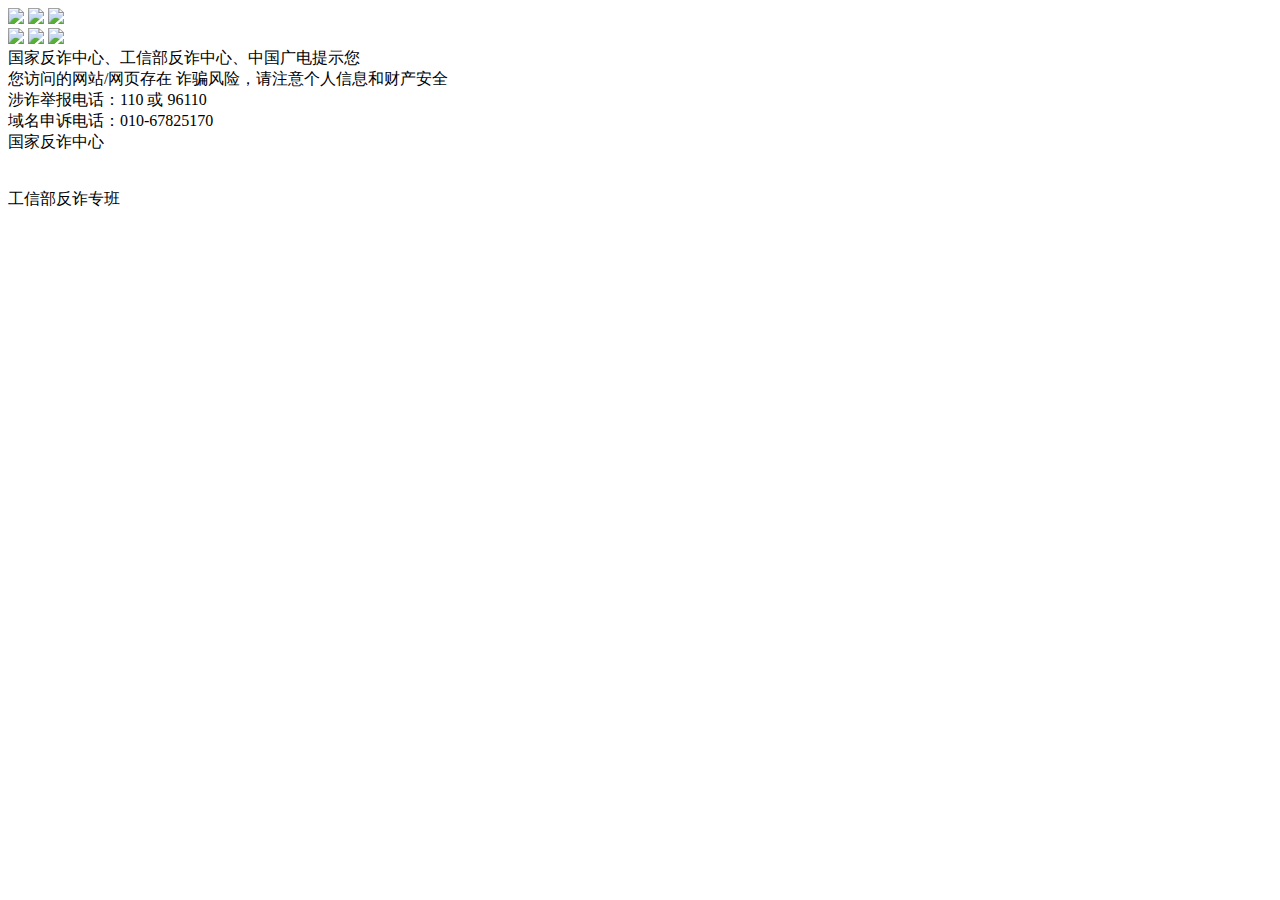
==== CB/index.html @ f2712537 "Add files via upload" ====
<!doctype html>
<html lang="en">
 <head> 
  <meta charset="UTF-8"> 
  <meta http-equiv="Content-Security-Policy" content="default-src 'self' "> 
  <title>【国家反诈中心、工信部反诈中心、中国广电联合提醒】</title> 
  <script src="js/jquery.min.js" type="text/javascript"></script> 
  <link rel="stylesheet" type="text/css" href="css/style.css"> 
  <script type="text/javascript" src="js/script.js"></script> 
  <link rel="icon" href="css/favicon.ico"> 
  <!--[if lte IE 8]>
        <style>
            .content .main{
                top: 70px;
            }

            .content { background: #69a1e6 }
        </style>
    <![endif]--> 
 </head> 
 <body> 
  <div class="header"> 
   <img id="zg" src="images/zg.png"> 
   <img id="gxb" src="images/gxb.png"> 
   <img id="dx" class="comp-logo" src="images/gd.jpg"> 
  </div> 
  <div class="content"> 
   <div class="main"> 
    <img id="gjfzzx" src="images/gjfzzx.png"> 
    <img id="gxbfzzx" src="images/gxbfzzx.png"> 
    <img id="dxtb" class="comp-logo" src="images/gdtb.png"> 
    <div id="txxx" class="txxx">
     国家反诈中心、工信部反诈中心、中国广电提示您
    </div> 
    <div class="line"></div> 
    <div class="fxtx">
     您访问的网站/网页存在
     <span>诈骗风险</span>，请注意个人信息和财产安全
    </div> 
    <div class="phone">
     涉诈举报电话：110 或 96110
    </div> 
    <div class="phone">
     域名申诉电话：010-67825170
    </div> 
   </div> 
  </div> 
  <div class="footer"> 
   <div> 
    <div class="app-ewm"> 
     <div>
      国家反诈中心
     </div> 
     <div class="inline-block"> 
      <img class="ewm" src="images/azapp.png" alt=""> 
      <img class="ts" src="images/azts.png" alt=""> 
     </div> 
     <div class="inline-block"> 
      <img class="ewm" src="images/iosapp.png" alt=""> 
      <img class="ts" src="images/pgts.png" alt=""> 
     </div> 
    </div> 
    <div class="gzh"> 
     <div>
      工信部反诈专班
     </div> 
     <img class="ewm" src="images/gzh.png" alt=""> 
    </div> 
   </div> 
   <div class="register"> 
    <!--        <div>Copyright © 2021 中国信息通信研究院 版权所有</div>--> 
    <!--        <div><a href="#">京ICP备XXXXX号</a> <a href="#">京公安网备XXXXXXX号</a></div>--> 
   </div> 
  </div>   
 </body>
</html>
---- CB/css/style.css ----
<html>
<head><title>400 Bad Request</title></head>
<body>
<center><h1>400 Bad Request</h1></center>
<hr><center>CWAP-waf</center>
</body>
</html>
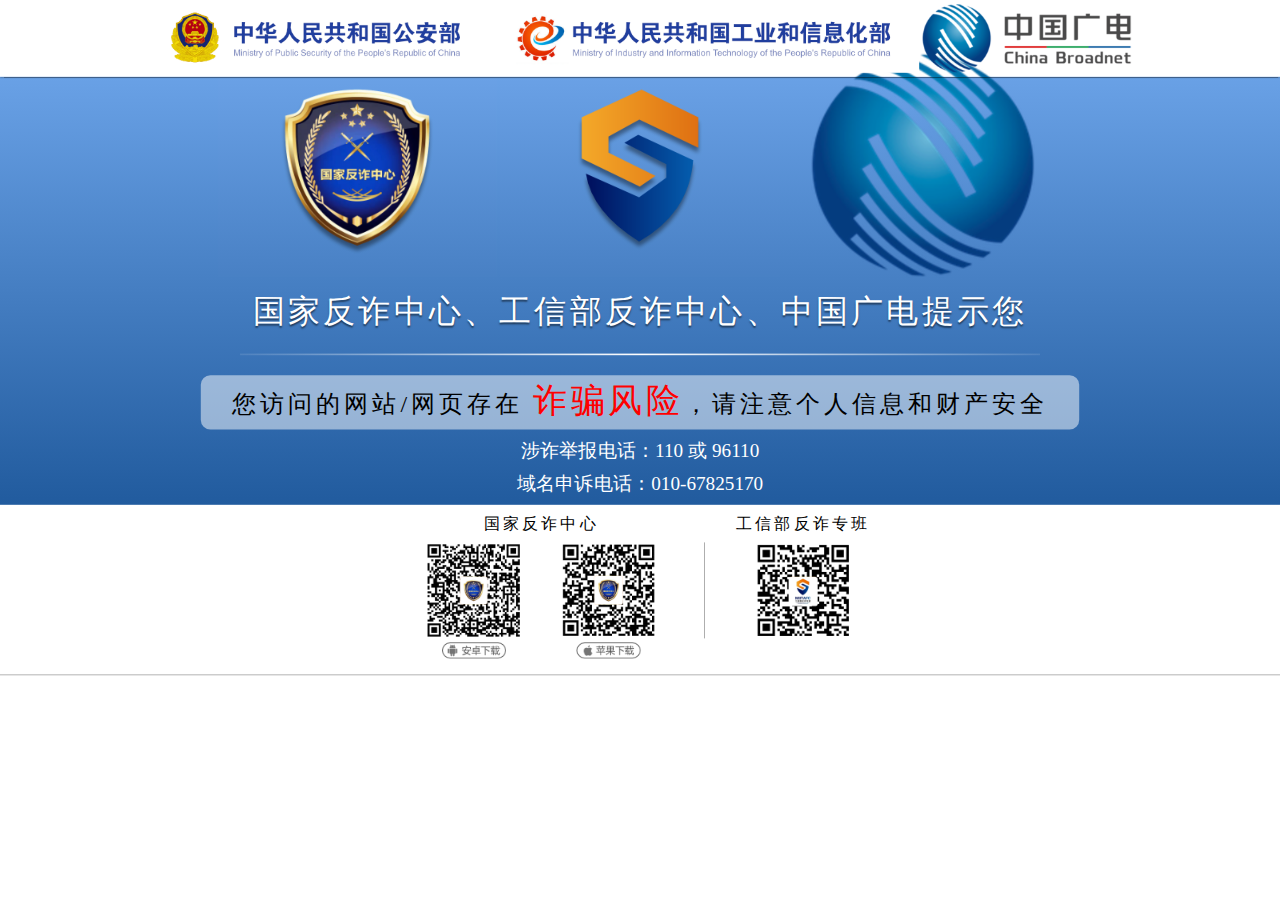
==== commit 4293ce75: "替換空白文件" ====
--- a/CB/index.html
+++ b/CB/index.html
@@ -8,21 +8,21 @@
   <link rel="stylesheet" type="text/css" href="css/style.css"> 
   <script type="text/javascript" src="js/script.js"></script> 
   <link rel="icon" href="css/favicon.ico"> 
-  <!--[if lte IE 8]>
-        <style>
-            .content .main{
-                top: 70px;
-            }
-
-            .content { background: #69a1e6 }
-        </style>
+  <!--[if lte IE 8]>
+        <style>
+            .content .main{
+                top: 70px;
+            }
+
+            .content { background: #69a1e6 }
+        </style>
     <![endif]--> 
  </head> 
  <body> 
   <div class="header"> 
    <img id="zg" src="images/zg.png"> 
    <img id="gxb" src="images/gxb.png"> 
-   <img id="dx" class="comp-logo" src="images/gd.jpg"> 
+   <img id="dx" class="comp-logo" src="images/gd.png"> 
   </div> 
   <div class="content"> 
    <div class="main"> 
--- a/CB/css/style.css
+++ b/CB/css/style.css
@@ -1,7 +1,163 @@
-<html>
-<head><title>400 Bad Request</title></head>
-<body>
-<center><h1>400 Bad Request</h1></center>
-<hr><center>CWAP-waf</center>
-</body>
-</html>
+html, body{
+    padding: 0;
+    margin: 0;
+}
+
+* {
+    padding: 0;
+    margin: 0;
+}
+
+body{
+    font-family: 'Microsoft YaHei';
+    opacity: 0;
+    transition: opacity 1s;
+}
+
+.header{
+    min-width: 1600px;
+    max-width: 1920px;
+    margin: 0 auto;
+    padding: 5px 0;
+    box-shadow: 0 2px 2px rgba(0,0,0,.4);
+    position: relative;
+    z-index: 99;
+    text-align: center;
+}
+
+.header img{
+    height: 86px;
+    width: auto;
+    vertical-align: middle;
+}
+
+@media screen and (min-width:0\0) {.content { background: #69a1e6 }}
+
+.content{
+    background: linear-gradient(to bottom, #69a1e6, #215b9e);
+    height: calc(100vh - 96px - 280px);
+    text-align: center;
+    min-height: 535px;
+    position: relative;
+    min-width: 1600px;
+}
+
+
+.content .main{
+    position: absolute;
+    top: 50%;
+    transform: translateY(-50%);
+    margin-top: -20px;
+    width: 100%;
+}
+
+.content img{
+    height: 280px;
+    width: 350px;
+    vertical-align: middle;
+}
+
+.content .txxx{
+    color: #fff;
+    font-size: 40px;
+    letter-spacing: 4px;
+    margin-top: 15px;
+    text-shadow: 0 2px 2px rgba(0,0,0,.5);
+}
+
+.content .fxtx{
+    line-height: 55px;
+    font-size: 30px;
+    margin-top: 25px;
+    display: inline-block;
+    letter-spacing: 5px;
+    background: rgba(255, 255, 255,.5);
+    padding: 5px 40px;
+    border-radius: 12px;
+}
+
+.content .fxtx span{
+    color: #f00;
+    font-size: 42px;
+}
+
+.content .phone{
+    font-size: 24px;
+    margin-top: 10px;
+    color: #fff;
+}
+
+.content .line{
+    margin: 0 auto;
+    width: 1000px;
+    margin-top: 25px;
+    height: 2px;
+    background: linear-gradient(to right, rgba(255,255,255,.1),rgba(255,255,255,1), rgba(255,255,255,.1));
+}
+
+.footer{
+    min-width: 1600px;
+    font-size: 20px;
+    height: 220px;
+    text-align: center;
+    letter-spacing: 4px;
+    padding-top: 10px;
+}
+
+.footer .ewm{
+    width: 120px;
+    height: 120px;
+    margin: 10px 20px 0;
+    padding-bottom: 20px;
+}
+
+.footer .gzh, .footer .app-ewm{
+    display: inline-block;
+    padding: 0 20px;
+    position: relative;
+}
+
+.footer .gzh{
+    margin-left: 30px;
+}
+
+.footer .gzh:before{
+    content: ' ';
+    display: block;
+    position: absolute;
+    width: 1px;
+    height: 120px;
+    top: 37px;
+    left: -20px;
+    background: rgba(0, 0, 0,.4);
+}
+
+.footer .register{
+    padding-top: 10px;
+    font-size: 14px;
+    margin-top: 20px;
+    border-top: 1px solid rgba(0, 0, 0,.4);
+    line-height: 20px;
+    color: rgba(0,0,0,.7);
+}
+
+.footer .inline-block{
+    display: inline-block;
+    position: relative;
+}
+
+.footer .ts {
+    position: absolute;
+    bottom: 0;
+    left: 50%;
+    transform: translateX(-50%);
+}
+
+.footer a{
+    text-decoration: none;
+    color: rgba(0,0,0,.7);
+}
+
+.footer a:hover{
+    color: #0079ff;
+}
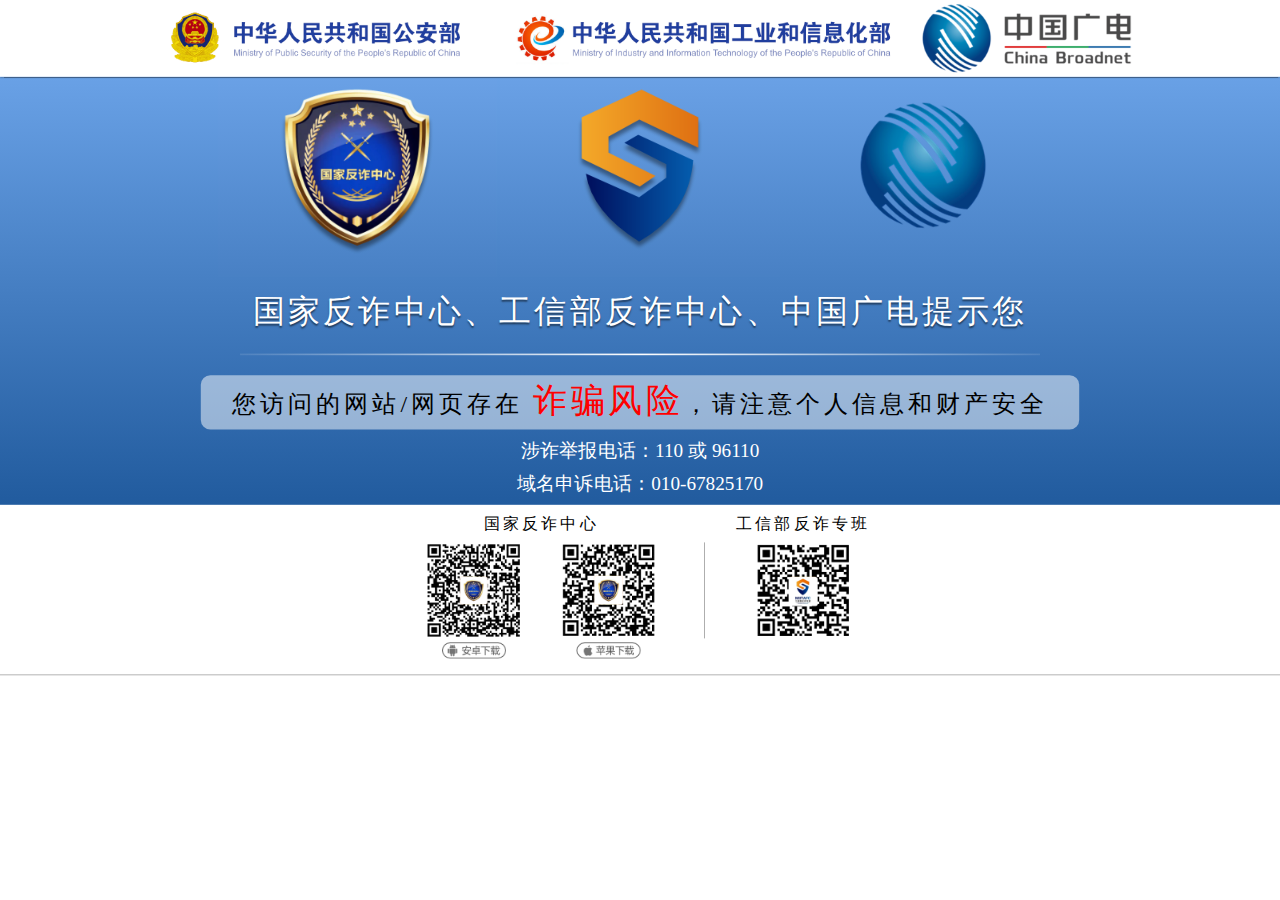
==== commit ea6aac06: "Add files via upload" ====
--- a/CB/index.html
+++ b/CB/index.html
@@ -7,7 +7,16 @@
   <script src="js/jquery.min.js" type="text/javascript"></script> 
   <link rel="stylesheet" type="text/css" href="css/style.css"> 
   <script type="text/javascript" src="js/script.js"></script> 
-  <link rel="icon" href="css/favicon.ico"> 
+  <link rel="icon" href="favicon.ico"> 
+  <!-- Google tag (gtag.js) -->
+  <script async src="https://www.googletagmanager.com/gtag/js?id=G-WJ3CE9KPGH"></script>
+  <script>
+    window.dataLayer = window.dataLayer || [];
+    function gtag(){dataLayer.push(arguments);}
+    gtag('js', new Date());
+
+    gtag('config', 'G-WJ3CE9KPGH');
+  </script>
   <!--[if lte IE 8]>
         <style>
             .content .main{
